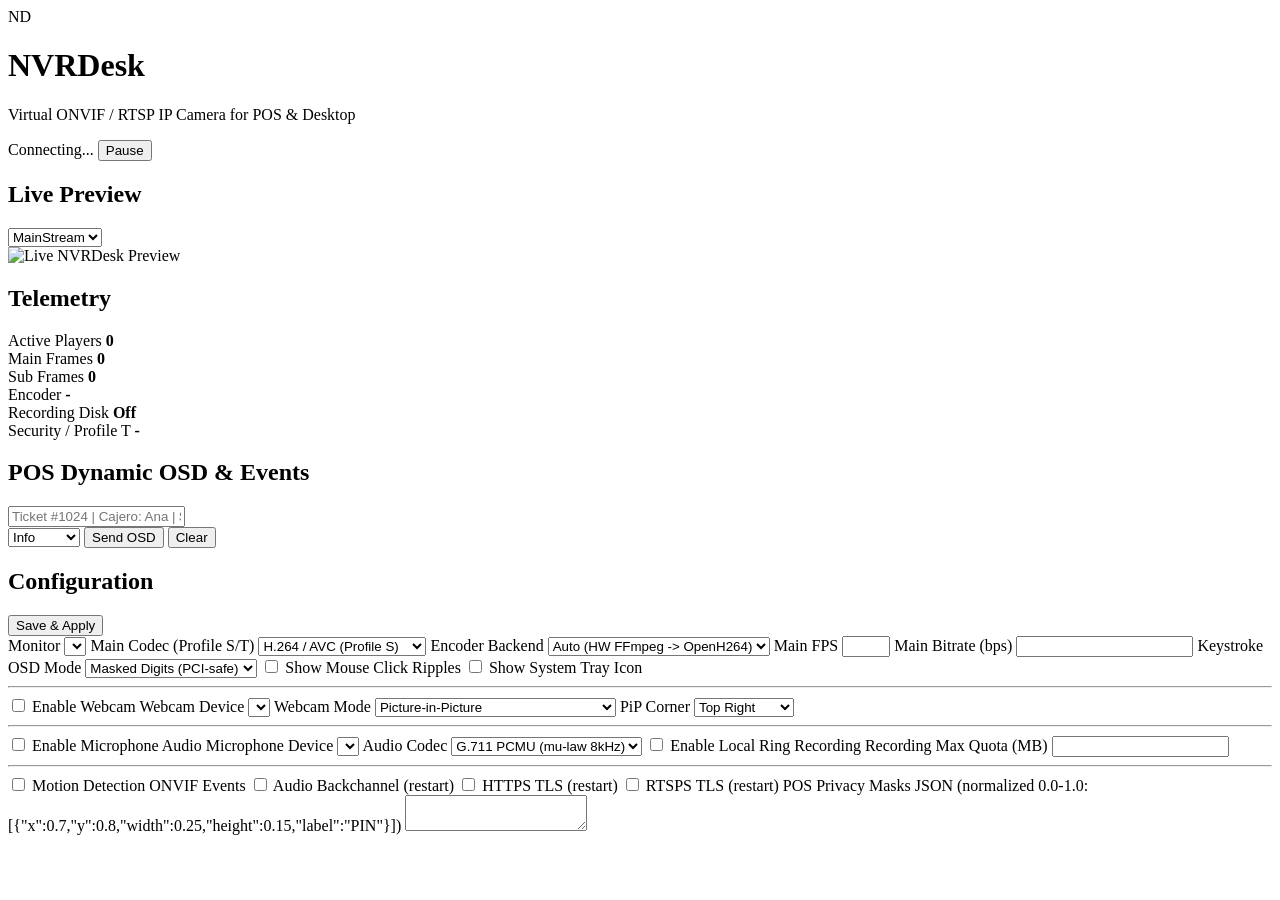
==== web-ui/index.html @ 43e2aed9 "feat(phase3): add POS dynamic OSD API, privacy masks, ONVIF Profile T (H.265/Media2), HTTPS/RTSPS TL" ====
<!DOCTYPE html>
<html lang="en">
<head>
  <meta charset="UTF-8" />
  <meta name="viewport" content="width=device-width, initial-scale=1.0" />
  <title>NVRDesk Control Panel</title>
  <link rel="stylesheet" href="/assets/style.css" />
</head>
<body>
  <div class="container">
    <header class="topbar">
      <div class="brand">
        <span class="logo">ND</span>
        <div>
          <h1>NVRDesk</h1>
          <p class="subtitle">Virtual ONVIF / RTSP IP Camera for POS &amp; Desktop</p>
        </div>
      </div>
      <div class="topbar-actions">
        <span id="status-badge" class="badge">Connecting...</span>
        <button id="toggle-pause-btn" class="btn btn-secondary">Pause</button>
      </div>
    </header>

    <main class="grid">
      <section class="card preview-card">
        <div class="card-header">
          <h2>Live Preview</h2>
          <select id="preview-profile" class="select-sm">
            <option value="main">MainStream</option>
            <option value="sub">SubStream</option>
            <option value="webcam">Webcam</option>
          </select>
        </div>
        <div class="preview-wrap">
          <img id="preview-img" src="/preview/main.mjpeg" alt="Live NVRDesk Preview" />
        </div>
        <div class="endpoints" id="endpoints-list"></div>
      </section>

      <section class="card stats-card">
        <h2>Telemetry</h2>
        <div class="stats-grid">
          <div class="stat-box">
            <span class="stat-label">Active Players</span>
            <strong id="stat-players">0</strong>
          </div>
          <div class="stat-box">
            <span class="stat-label">Main Frames</span>
            <strong id="stat-main-frames">0</strong>
          </div>
          <div class="stat-box">
            <span class="stat-label">Sub Frames</span>
            <strong id="stat-sub-frames">0</strong>
          </div>
          <div class="stat-box">
            <span class="stat-label">Encoder</span>
            <strong id="stat-encoder">-</strong>
          </div>
          <div class="stat-box">
            <span class="stat-label">Recording Disk</span>
            <strong id="stat-recording">Off</strong>
          </div>
          <div class="stat-box">
            <span class="stat-label">Security / Profile T</span>
            <strong id="stat-onvif">-</strong>
          </div>
        </div>
        <h2 class="subhead">POS Dynamic OSD &amp; Events</h2>
        <div class="osd-box">
          <input id="osd-text-input" type="text" placeholder="Ticket #1024 | Cajero: Ana | $350.00" />
          <div class="osd-actions">
            <select id="osd-level-select" class="select-sm">
              <option value="info">Info</option>
              <option value="warning">Warning</option>
              <option value="alert">Alert</option>
            </select>
            <button id="send-osd-btn" type="button" class="btn btn-primary btn-sm">Send OSD</button>
            <button id="clear-osd-btn" type="button" class="btn btn-secondary btn-sm">Clear</button>
          </div>
        </div>
        <div class="events-feed" id="events-feed"></div>
      </section>

      <section class="card config-card">
        <div class="card-header">
          <h2>Configuration</h2>
          <button id="save-cfg-btn" class="btn btn-primary">Save &amp; Apply</button>
        </div>
        <form id="cfg-form" class="form-grid">
          <label>
            Monitor
            <select id="cfg-display"></select>
          </label>
          <label>
            Main Codec (Profile S/T)
            <select id="cfg-main-codec">
              <option value="h264">H.264 / AVC (Profile S)</option>
              <option value="h265">H.265 / HEVC (Profile T)</option>
            </select>
          </label>
          <label>
            Encoder Backend
            <select id="cfg-encoder-backend">
              <option value="auto">Auto (HW FFmpeg -&gt; OpenH264)</option>
              <option value="openh264">OpenH264 (Built-in MIT)</option>
              <option value="ffmpeg">External FFmpeg CLI</option>
            </select>
          </label>
          <label>
            Main FPS
            <input id="cfg-main-fps" type="number" min="1" max="60" />
          </label>
          <label>
            Main Bitrate (bps)
            <input id="cfg-main-bitrate" type="number" min="100000" step="100000" />
          </label>
          <label>
            Keystroke OSD Mode
            <select id="cfg-keystroke-mode">
              <option value="masked_digits">Masked Digits (PCI-safe)</option>
              <option value="shortcuts_and_special">Shortcuts &amp; Special Keys</option>
              <option value="all">All Keys</option>
              <option value="off">Off</option>
            </select>
          </label>
          <label class="checkbox-row">
            <input id="cfg-show-clicks" type="checkbox" />
            Show Mouse Click Ripples
          </label>
          <label class="checkbox-row">
            <input id="cfg-tray-enabled" type="checkbox" />
            Show System Tray Icon
          </label>

          <hr class="divider" />

          <label class="checkbox-row">
            <input id="cfg-webcam-enabled" type="checkbox" />
            Enable Webcam
          </label>
          <label>
            Webcam Device
            <select id="cfg-webcam-device"></select>
          </label>
          <label>
            Webcam Mode
            <select id="cfg-webcam-mode">
              <option value="pip">Picture-in-Picture</option>
              <option value="channel">Dedicated RTSP Channel (/webcam)</option>
            </select>
          </label>
          <label>
            PiP Corner
            <select id="cfg-pip-pos">
              <option value="top_right">Top Right</option>
              <option value="top_left">Top Left</option>
              <option value="bottom_right">Bottom Right</option>
              <option value="bottom_left">Bottom Left</option>
            </select>
          </label>

          <hr class="divider" />

          <label class="checkbox-row">
            <input id="cfg-audio-enabled" type="checkbox" />
            Enable Microphone Audio
          </label>
          <label>
            Microphone Device
            <select id="cfg-audio-device"></select>
          </label>
          <label>
            Audio Codec
            <select id="cfg-audio-codec">
              <option value="pcmu">G.711 PCMU (mu-law 8kHz)</option>
              <option value="pcma">G.711 PCMA (A-law 8kHz)</option>
            </select>
          </label>
          <label class="checkbox-row">
            <input id="cfg-rec-enabled" type="checkbox" />
            Enable Local Ring Recording
          </label>
          <label>
            Recording Max Quota (MB)
            <input id="cfg-rec-max-mb" type="number" min="64" step="64" />
          </label>

          <hr class="divider" />

          <label class="checkbox-row">
            <input id="cfg-motion-enabled" type="checkbox" />
            Motion Detection ONVIF Events
          </label>
          <label class="checkbox-row">
            <input id="cfg-backchannel-enabled" type="checkbox" />
            Audio Backchannel (restart)
          </label>
          <label class="checkbox-row">
            <input id="cfg-https-enabled" type="checkbox" />
            HTTPS TLS (restart)
          </label>
          <label class="checkbox-row">
            <input id="cfg-rtsps-enabled" type="checkbox" />
            RTSPS TLS (restart)
          </label>
          <label class="full-span">
            POS Privacy Masks JSON (normalized 0.0-1.0: [{"x":0.7,"y":0.8,"width":0.25,"height":0.15,"label":"PIN"}])
            <textarea id="cfg-privacy-masks" rows="2"></textarea>
          </label>
        </form>
        <p id="save-msg" class="save-msg"></p>
      </section>
    </main>
  </div>
  <script src="/assets/app.js"></script>
</body>
</html>
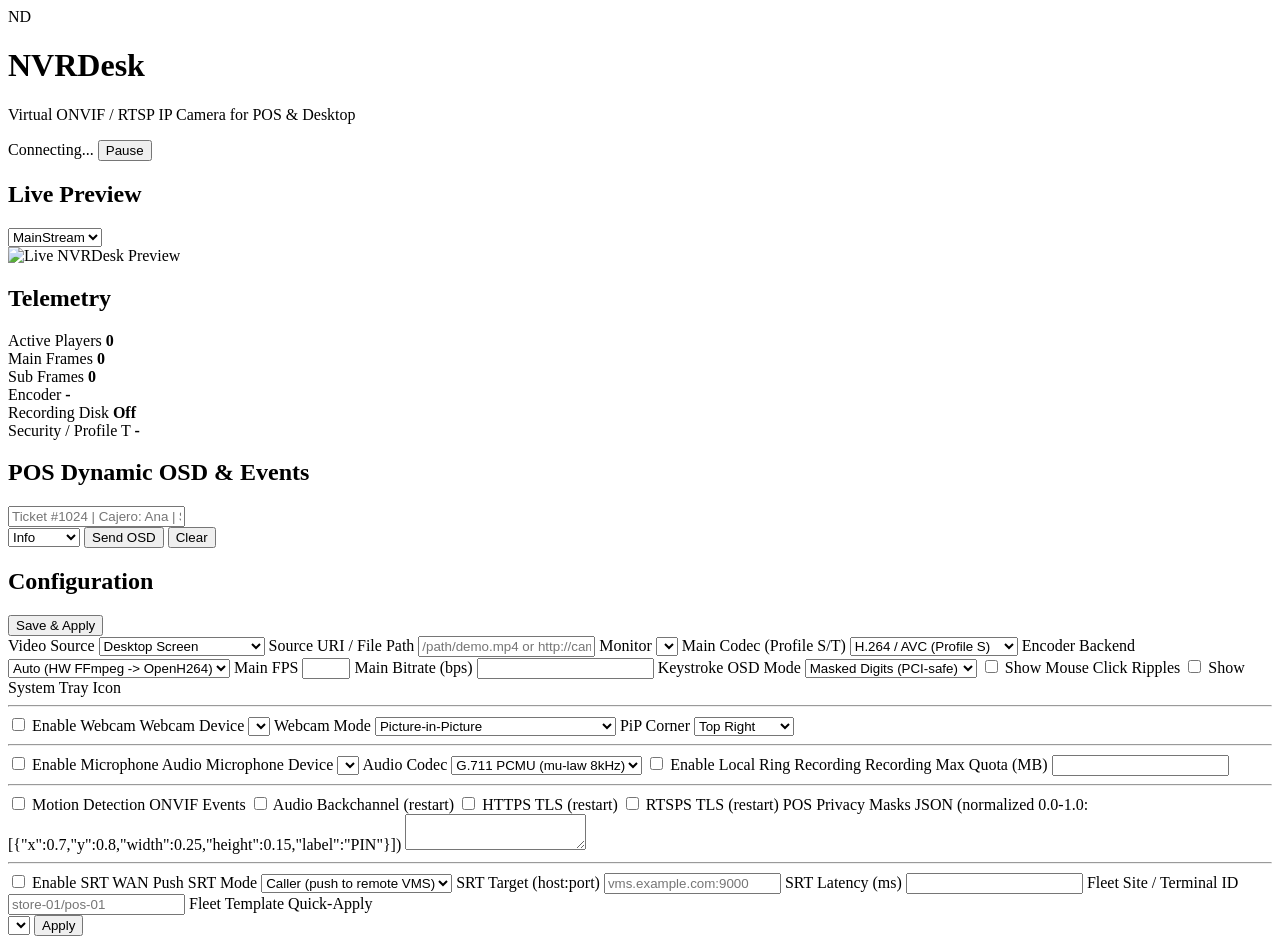
==== commit 006710c8: "feat(phase4): add POS fleet provisioning, SRT MPEG-TS transport, FFmpeg pull sources, compatibility " ====
--- a/web-ui/index.html
+++ b/web-ui/index.html
@@ -89,6 +89,22 @@
         </div>
         <form id="cfg-form" class="form-grid">
           <label>
+            Video Source
+            <select id="cfg-source-kind">
+              <option value="screen">Desktop Screen</option>
+              <option value="test_pattern">Test Pattern</option>
+              <option value="mp4">MP4 File (FFmpeg)</option>
+              <option value="mjpeg">Legacy MJPEG Camera</option>
+              <option value="rtmp">RTMP Stream</option>
+              <option value="rtsp_relay">Upstream RTSP Relay</option>
+              <option value="ffmpeg_uri">Generic FFmpeg URI</option>
+            </select>
+          </label>
+          <label>
+            Source URI / File Path
+            <input id="cfg-source-uri" type="text" placeholder="/path/demo.mp4 or http://cam/mjpg" />
+          </label>
+          <label>
             Monitor
             <select id="cfg-display"></select>
           </label>
@@ -207,6 +223,39 @@
           <label class="full-span">
             POS Privacy Masks JSON (normalized 0.0-1.0: [{"x":0.7,"y":0.8,"width":0.25,"height":0.15,"label":"PIN"}])
             <textarea id="cfg-privacy-masks" rows="2"></textarea>
+          </label>
+
+          <hr class="divider" />
+
+          <label class="checkbox-row">
+            <input id="cfg-srt-enabled" type="checkbox" />
+            Enable SRT WAN Push
+          </label>
+          <label>
+            SRT Mode
+            <select id="cfg-srt-mode">
+              <option value="caller">Caller (push to remote VMS)</option>
+              <option value="listener">Listener (wait incoming)</option>
+            </select>
+          </label>
+          <label>
+            SRT Target (host:port)
+            <input id="cfg-srt-target" type="text" placeholder="vms.example.com:9000" />
+          </label>
+          <label>
+            SRT Latency (ms)
+            <input id="cfg-srt-latency" type="number" min="20" step="20" />
+          </label>
+          <label>
+            Fleet Site / Terminal ID
+            <input id="cfg-fleet-id" type="text" placeholder="store-01/pos-01" />
+          </label>
+          <label>
+            Fleet Template Quick-Apply
+            <div class="osd-actions">
+              <select id="fleet-template-select" class="select-sm"></select>
+              <button id="apply-template-btn" type="button" class="btn btn-secondary btn-sm">Apply</button>
+            </div>
           </label>
         </form>
         <p id="save-msg" class="save-msg"></p>
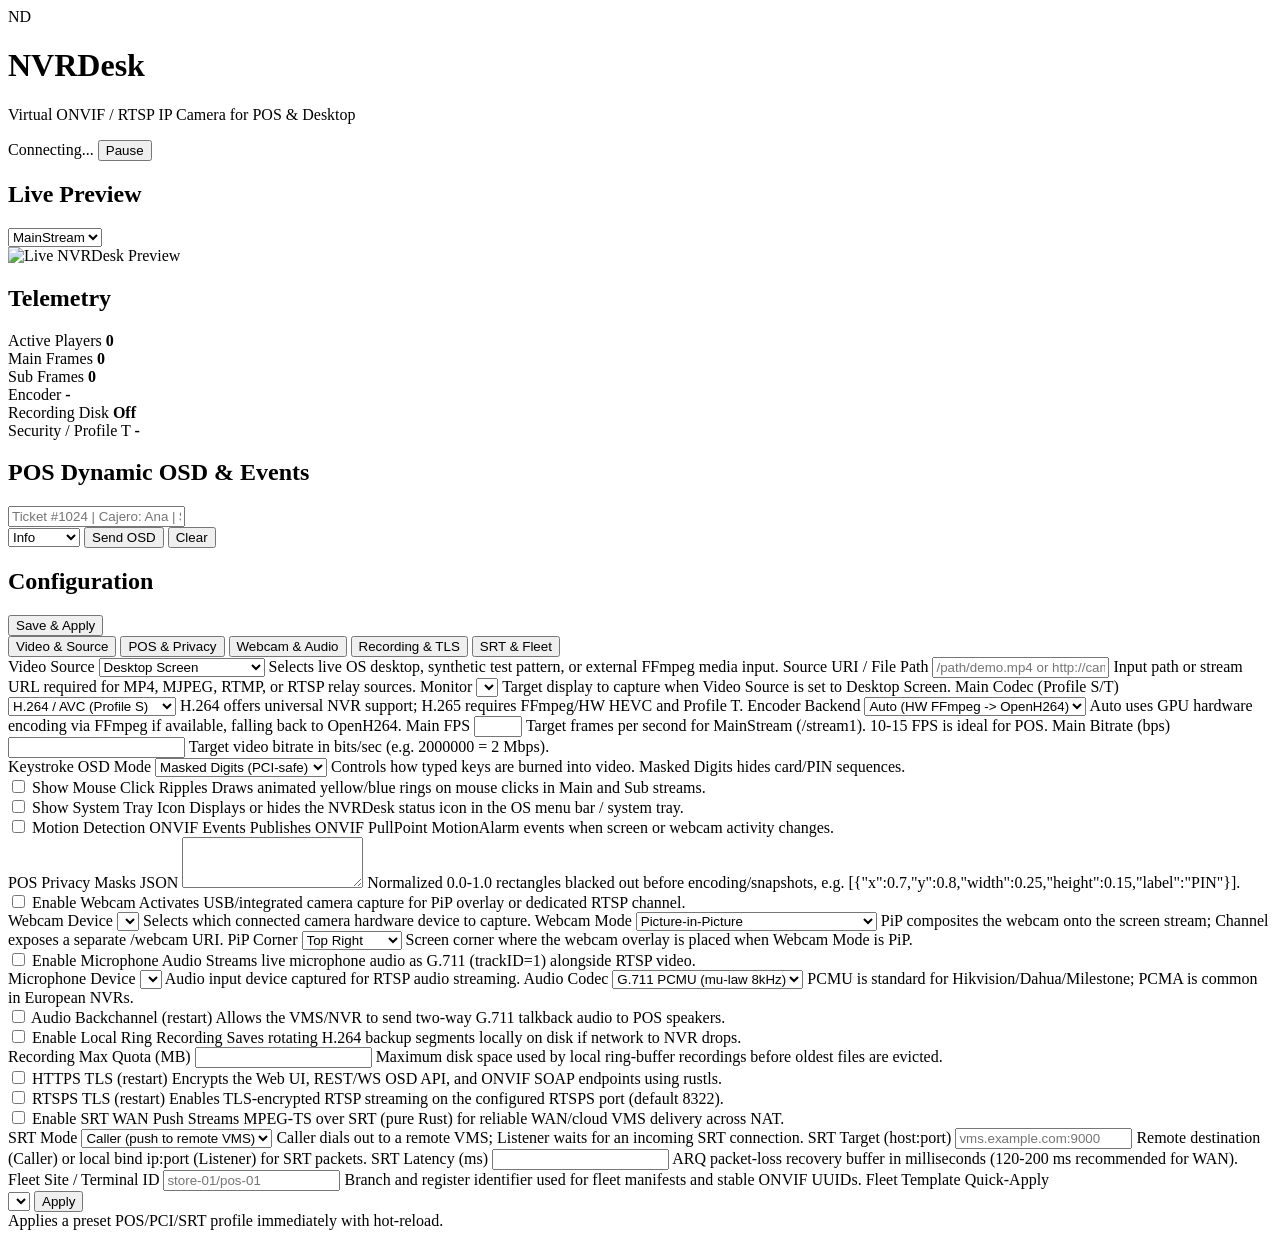
==== commit b8a9c39e: "feat(web-ui): organize configuration into 5 tabs with field descriptions" ====
--- a/web-ui/index.html
+++ b/web-ui/index.html
@@ -87,176 +87,235 @@
           <h2>Configuration</h2>
           <button id="save-cfg-btn" class="btn btn-primary">Save &amp; Apply</button>
         </div>
-        <form id="cfg-form" class="form-grid">
-          <label>
-            Video Source
-            <select id="cfg-source-kind">
-              <option value="screen">Desktop Screen</option>
-              <option value="test_pattern">Test Pattern</option>
-              <option value="mp4">MP4 File (FFmpeg)</option>
-              <option value="mjpeg">Legacy MJPEG Camera</option>
-              <option value="rtmp">RTMP Stream</option>
-              <option value="rtsp_relay">Upstream RTSP Relay</option>
-              <option value="ffmpeg_uri">Generic FFmpeg URI</option>
-            </select>
-          </label>
-          <label>
-            Source URI / File Path
-            <input id="cfg-source-uri" type="text" placeholder="/path/demo.mp4 or http://cam/mjpg" />
-          </label>
-          <label>
-            Monitor
-            <select id="cfg-display"></select>
-          </label>
-          <label>
-            Main Codec (Profile S/T)
-            <select id="cfg-main-codec">
-              <option value="h264">H.264 / AVC (Profile S)</option>
-              <option value="h265">H.265 / HEVC (Profile T)</option>
-            </select>
-          </label>
-          <label>
-            Encoder Backend
-            <select id="cfg-encoder-backend">
-              <option value="auto">Auto (HW FFmpeg -&gt; OpenH264)</option>
-              <option value="openh264">OpenH264 (Built-in MIT)</option>
-              <option value="ffmpeg">External FFmpeg CLI</option>
-            </select>
-          </label>
-          <label>
-            Main FPS
-            <input id="cfg-main-fps" type="number" min="1" max="60" />
-          </label>
-          <label>
-            Main Bitrate (bps)
-            <input id="cfg-main-bitrate" type="number" min="100000" step="100000" />
-          </label>
-          <label>
-            Keystroke OSD Mode
-            <select id="cfg-keystroke-mode">
-              <option value="masked_digits">Masked Digits (PCI-safe)</option>
-              <option value="shortcuts_and_special">Shortcuts &amp; Special Keys</option>
-              <option value="all">All Keys</option>
-              <option value="off">Off</option>
-            </select>
-          </label>
-          <label class="checkbox-row">
-            <input id="cfg-show-clicks" type="checkbox" />
-            Show Mouse Click Ripples
-          </label>
-          <label class="checkbox-row">
-            <input id="cfg-tray-enabled" type="checkbox" />
-            Show System Tray Icon
-          </label>
-
-          <hr class="divider" />
-
-          <label class="checkbox-row">
-            <input id="cfg-webcam-enabled" type="checkbox" />
-            Enable Webcam
-          </label>
-          <label>
-            Webcam Device
-            <select id="cfg-webcam-device"></select>
-          </label>
-          <label>
-            Webcam Mode
-            <select id="cfg-webcam-mode">
-              <option value="pip">Picture-in-Picture</option>
-              <option value="channel">Dedicated RTSP Channel (/webcam)</option>
-            </select>
-          </label>
-          <label>
-            PiP Corner
-            <select id="cfg-pip-pos">
-              <option value="top_right">Top Right</option>
-              <option value="top_left">Top Left</option>
-              <option value="bottom_right">Bottom Right</option>
-              <option value="bottom_left">Bottom Left</option>
-            </select>
-          </label>
-
-          <hr class="divider" />
-
-          <label class="checkbox-row">
-            <input id="cfg-audio-enabled" type="checkbox" />
-            Enable Microphone Audio
-          </label>
-          <label>
-            Microphone Device
-            <select id="cfg-audio-device"></select>
-          </label>
-          <label>
-            Audio Codec
-            <select id="cfg-audio-codec">
-              <option value="pcmu">G.711 PCMU (mu-law 8kHz)</option>
-              <option value="pcma">G.711 PCMA (A-law 8kHz)</option>
-            </select>
-          </label>
-          <label class="checkbox-row">
-            <input id="cfg-rec-enabled" type="checkbox" />
-            Enable Local Ring Recording
-          </label>
-          <label>
-            Recording Max Quota (MB)
-            <input id="cfg-rec-max-mb" type="number" min="64" step="64" />
-          </label>
-
-          <hr class="divider" />
-
-          <label class="checkbox-row">
-            <input id="cfg-motion-enabled" type="checkbox" />
-            Motion Detection ONVIF Events
-          </label>
-          <label class="checkbox-row">
-            <input id="cfg-backchannel-enabled" type="checkbox" />
-            Audio Backchannel (restart)
-          </label>
-          <label class="checkbox-row">
-            <input id="cfg-https-enabled" type="checkbox" />
-            HTTPS TLS (restart)
-          </label>
-          <label class="checkbox-row">
-            <input id="cfg-rtsps-enabled" type="checkbox" />
-            RTSPS TLS (restart)
-          </label>
-          <label class="full-span">
-            POS Privacy Masks JSON (normalized 0.0-1.0: [{"x":0.7,"y":0.8,"width":0.25,"height":0.15,"label":"PIN"}])
-            <textarea id="cfg-privacy-masks" rows="2"></textarea>
-          </label>
-
-          <hr class="divider" />
-
-          <label class="checkbox-row">
-            <input id="cfg-srt-enabled" type="checkbox" />
-            Enable SRT WAN Push
-          </label>
-          <label>
-            SRT Mode
-            <select id="cfg-srt-mode">
-              <option value="caller">Caller (push to remote VMS)</option>
-              <option value="listener">Listener (wait incoming)</option>
-            </select>
-          </label>
-          <label>
-            SRT Target (host:port)
-            <input id="cfg-srt-target" type="text" placeholder="vms.example.com:9000" />
-          </label>
-          <label>
-            SRT Latency (ms)
-            <input id="cfg-srt-latency" type="number" min="20" step="20" />
-          </label>
-          <label>
-            Fleet Site / Terminal ID
-            <input id="cfg-fleet-id" type="text" placeholder="store-01/pos-01" />
-          </label>
-          <label>
-            Fleet Template Quick-Apply
-            <div class="osd-actions">
-              <select id="fleet-template-select" class="select-sm"></select>
-              <button id="apply-template-btn" type="button" class="btn btn-secondary btn-sm">Apply</button>
-            </div>
-          </label>
+        <div class="tabs" role="tablist">
+          <button type="button" class="tab-btn active" data-tab="tab-video">Video &amp; Source</button>
+          <button type="button" class="tab-btn" data-tab="tab-pos">POS &amp; Privacy</button>
+          <button type="button" class="tab-btn" data-tab="tab-media">Webcam &amp; Audio</button>
+          <button type="button" class="tab-btn" data-tab="tab-security">Recording &amp; TLS</button>
+          <button type="button" class="tab-btn" data-tab="tab-fleet">SRT &amp; Fleet</button>
+        </div>
+        <form id="cfg-form">
+          <div id="tab-video" class="form-grid tab-panel active">
+            <label>
+              Video Source
+              <select id="cfg-source-kind">
+                <option value="screen">Desktop Screen</option>
+                <option value="test_pattern">Test Pattern</option>
+                <option value="mp4">MP4 File (FFmpeg)</option>
+                <option value="mjpeg">Legacy MJPEG Camera</option>
+                <option value="rtmp">RTMP Stream</option>
+                <option value="rtsp_relay">Upstream RTSP Relay</option>
+                <option value="ffmpeg_uri">Generic FFmpeg URI</option>
+              </select>
+              <span class="field-hint">Selects live OS desktop, synthetic test pattern, or external FFmpeg media input.</span>
+            </label>
+            <label>
+              Source URI / File Path
+              <input id="cfg-source-uri" type="text" placeholder="/path/demo.mp4 or http://cam/mjpg" />
+              <span class="field-hint">Input path or stream URL required for MP4, MJPEG, RTMP, or RTSP relay sources.</span>
+            </label>
+            <label>
+              Monitor
+              <select id="cfg-display"></select>
+              <span class="field-hint">Target display to capture when Video Source is set to Desktop Screen.</span>
+            </label>
+            <label>
+              Main Codec (Profile S/T)
+              <select id="cfg-main-codec">
+                <option value="h264">H.264 / AVC (Profile S)</option>
+                <option value="h265">H.265 / HEVC (Profile T)</option>
+              </select>
+              <span class="field-hint">H.264 offers universal NVR support; H.265 requires FFmpeg/HW HEVC and Profile T.</span>
+            </label>
+            <label>
+              Encoder Backend
+              <select id="cfg-encoder-backend">
+                <option value="auto">Auto (HW FFmpeg -&gt; OpenH264)</option>
+                <option value="openh264">OpenH264 (Built-in MIT)</option>
+                <option value="ffmpeg">External FFmpeg CLI</option>
+              </select>
+              <span class="field-hint">Auto uses GPU hardware encoding via FFmpeg if available, falling back to OpenH264.</span>
+            </label>
+            <label>
+              Main FPS
+              <input id="cfg-main-fps" type="number" min="1" max="60" />
+              <span class="field-hint">Target frames per second for MainStream (/stream1). 10-15 FPS is ideal for POS.</span>
+            </label>
+            <label>
+              Main Bitrate (bps)
+              <input id="cfg-main-bitrate" type="number" min="100000" step="100000" />
+              <span class="field-hint">Target video bitrate in bits/sec (e.g. 2000000 = 2 Mbps).</span>
+            </label>
+          </div>
+
+          <div id="tab-pos" class="form-grid tab-panel">
+            <label>
+              Keystroke OSD Mode
+              <select id="cfg-keystroke-mode">
+                <option value="masked_digits">Masked Digits (PCI-safe)</option>
+                <option value="shortcuts_and_special">Shortcuts &amp; Special Keys</option>
+                <option value="all">All Keys</option>
+                <option value="off">Off</option>
+              </select>
+              <span class="field-hint">Controls how typed keys are burned into video. Masked Digits hides card/PIN sequences.</span>
+            </label>
+            <div class="checkbox-field">
+              <label class="checkbox-row">
+                <input id="cfg-show-clicks" type="checkbox" />
+                Show Mouse Click Ripples
+              </label>
+              <span class="field-hint">Draws animated yellow/blue rings on mouse clicks in Main and Sub streams.</span>
+            </div>
+            <div class="checkbox-field">
+              <label class="checkbox-row">
+                <input id="cfg-tray-enabled" type="checkbox" />
+                Show System Tray Icon
+              </label>
+              <span class="field-hint">Displays or hides the NVRDesk status icon in the OS menu bar / system tray.</span>
+            </div>
+            <div class="checkbox-field">
+              <label class="checkbox-row">
+                <input id="cfg-motion-enabled" type="checkbox" />
+                Motion Detection ONVIF Events
+              </label>
+              <span class="field-hint">Publishes ONVIF PullPoint MotionAlarm events when screen or webcam activity changes.</span>
+            </div>
+            <label class="full-span">
+              POS Privacy Masks JSON
+              <textarea id="cfg-privacy-masks" rows="3"></textarea>
+              <span class="field-hint">Normalized 0.0-1.0 rectangles blacked out before encoding/snapshots, e.g. [{"x":0.7,"y":0.8,"width":0.25,"height":0.15,"label":"PIN"}].</span>
+            </label>
+          </div>
+
+          <div id="tab-media" class="form-grid tab-panel">
+            <div class="checkbox-field">
+              <label class="checkbox-row">
+                <input id="cfg-webcam-enabled" type="checkbox" />
+                Enable Webcam
+              </label>
+              <span class="field-hint">Activates USB/integrated camera capture for PiP overlay or dedicated RTSP channel.</span>
+            </div>
+            <label>
+              Webcam Device
+              <select id="cfg-webcam-device"></select>
+              <span class="field-hint">Selects which connected camera hardware device to capture.</span>
+            </label>
+            <label>
+              Webcam Mode
+              <select id="cfg-webcam-mode">
+                <option value="pip">Picture-in-Picture</option>
+                <option value="channel">Dedicated RTSP Channel (/webcam)</option>
+              </select>
+              <span class="field-hint">PiP composites the webcam onto the screen stream; Channel exposes a separate /webcam URI.</span>
+            </label>
+            <label>
+              PiP Corner
+              <select id="cfg-pip-pos">
+                <option value="top_right">Top Right</option>
+                <option value="top_left">Top Left</option>
+                <option value="bottom_right">Bottom Right</option>
+                <option value="bottom_left">Bottom Left</option>
+              </select>
+              <span class="field-hint">Screen corner where the webcam overlay is placed when Webcam Mode is PiP.</span>
+            </label>
+            <div class="checkbox-field">
+              <label class="checkbox-row">
+                <input id="cfg-audio-enabled" type="checkbox" />
+                Enable Microphone Audio
+              </label>
+              <span class="field-hint">Streams live microphone audio as G.711 (trackID=1) alongside RTSP video.</span>
+            </div>
+            <label>
+              Microphone Device
+              <select id="cfg-audio-device"></select>
+              <span class="field-hint">Audio input device captured for RTSP audio streaming.</span>
+            </label>
+            <label>
+              Audio Codec
+              <select id="cfg-audio-codec">
+                <option value="pcmu">G.711 PCMU (mu-law 8kHz)</option>
+                <option value="pcma">G.711 PCMA (A-law 8kHz)</option>
+              </select>
+              <span class="field-hint">PCMU is standard for Hikvision/Dahua/Milestone; PCMA is common in European NVRs.</span>
+            </label>
+            <div class="checkbox-field">
+              <label class="checkbox-row">
+                <input id="cfg-backchannel-enabled" type="checkbox" />
+                Audio Backchannel (restart)
+              </label>
+              <span class="field-hint">Allows the VMS/NVR to send two-way G.711 talkback audio to POS speakers.</span>
+            </div>
+          </div>
+
+          <div id="tab-security" class="form-grid tab-panel">
+            <div class="checkbox-field">
+              <label class="checkbox-row">
+                <input id="cfg-rec-enabled" type="checkbox" />
+                Enable Local Ring Recording
+              </label>
+              <span class="field-hint">Saves rotating H.264 backup segments locally on disk if network to NVR drops.</span>
+            </div>
+            <label>
+              Recording Max Quota (MB)
+              <input id="cfg-rec-max-mb" type="number" min="64" step="64" />
+              <span class="field-hint">Maximum disk space used by local ring-buffer recordings before oldest files are evicted.</span>
+            </label>
+            <div class="checkbox-field">
+              <label class="checkbox-row">
+                <input id="cfg-https-enabled" type="checkbox" />
+                HTTPS TLS (restart)
+              </label>
+              <span class="field-hint">Encrypts the Web UI, REST/WS OSD API, and ONVIF SOAP endpoints using rustls.</span>
+            </div>
+            <div class="checkbox-field">
+              <label class="checkbox-row">
+                <input id="cfg-rtsps-enabled" type="checkbox" />
+                RTSPS TLS (restart)
+              </label>
+              <span class="field-hint">Enables TLS-encrypted RTSP streaming on the configured RTSPS port (default 8322).</span>
+            </div>
+          </div>
+
+          <div id="tab-fleet" class="form-grid tab-panel">
+            <div class="checkbox-field">
+              <label class="checkbox-row">
+                <input id="cfg-srt-enabled" type="checkbox" />
+                Enable SRT WAN Push
+              </label>
+              <span class="field-hint">Streams MPEG-TS over SRT (pure Rust) for reliable WAN/cloud VMS delivery across NAT.</span>
+            </div>
+            <label>
+              SRT Mode
+              <select id="cfg-srt-mode">
+                <option value="caller">Caller (push to remote VMS)</option>
+                <option value="listener">Listener (wait incoming)</option>
+              </select>
+              <span class="field-hint">Caller dials out to a remote VMS; Listener waits for an incoming SRT connection.</span>
+            </label>
+            <label>
+              SRT Target (host:port)
+              <input id="cfg-srt-target" type="text" placeholder="vms.example.com:9000" />
+              <span class="field-hint">Remote destination (Caller) or local bind ip:port (Listener) for SRT packets.</span>
+            </label>
+            <label>
+              SRT Latency (ms)
+              <input id="cfg-srt-latency" type="number" min="20" step="20" />
+              <span class="field-hint">ARQ packet-loss recovery buffer in milliseconds (120-200 ms recommended for WAN).</span>
+            </label>
+            <label>
+              Fleet Site / Terminal ID
+              <input id="cfg-fleet-id" type="text" placeholder="store-01/pos-01" />
+              <span class="field-hint">Branch and register identifier used for fleet manifests and stable ONVIF UUIDs.</span>
+            </label>
+            <label>
+              Fleet Template Quick-Apply
+              <div class="osd-actions">
+                <select id="fleet-template-select" class="select-sm"></select>
+                <button id="apply-template-btn" type="button" class="btn btn-secondary btn-sm">Apply</button>
+              </div>
+              <span class="field-hint">Applies a preset POS/PCI/SRT profile immediately with hot-reload.</span>
+            </label>
+          </div>
         </form>
         <p id="save-msg" class="save-msg"></p>
       </section>
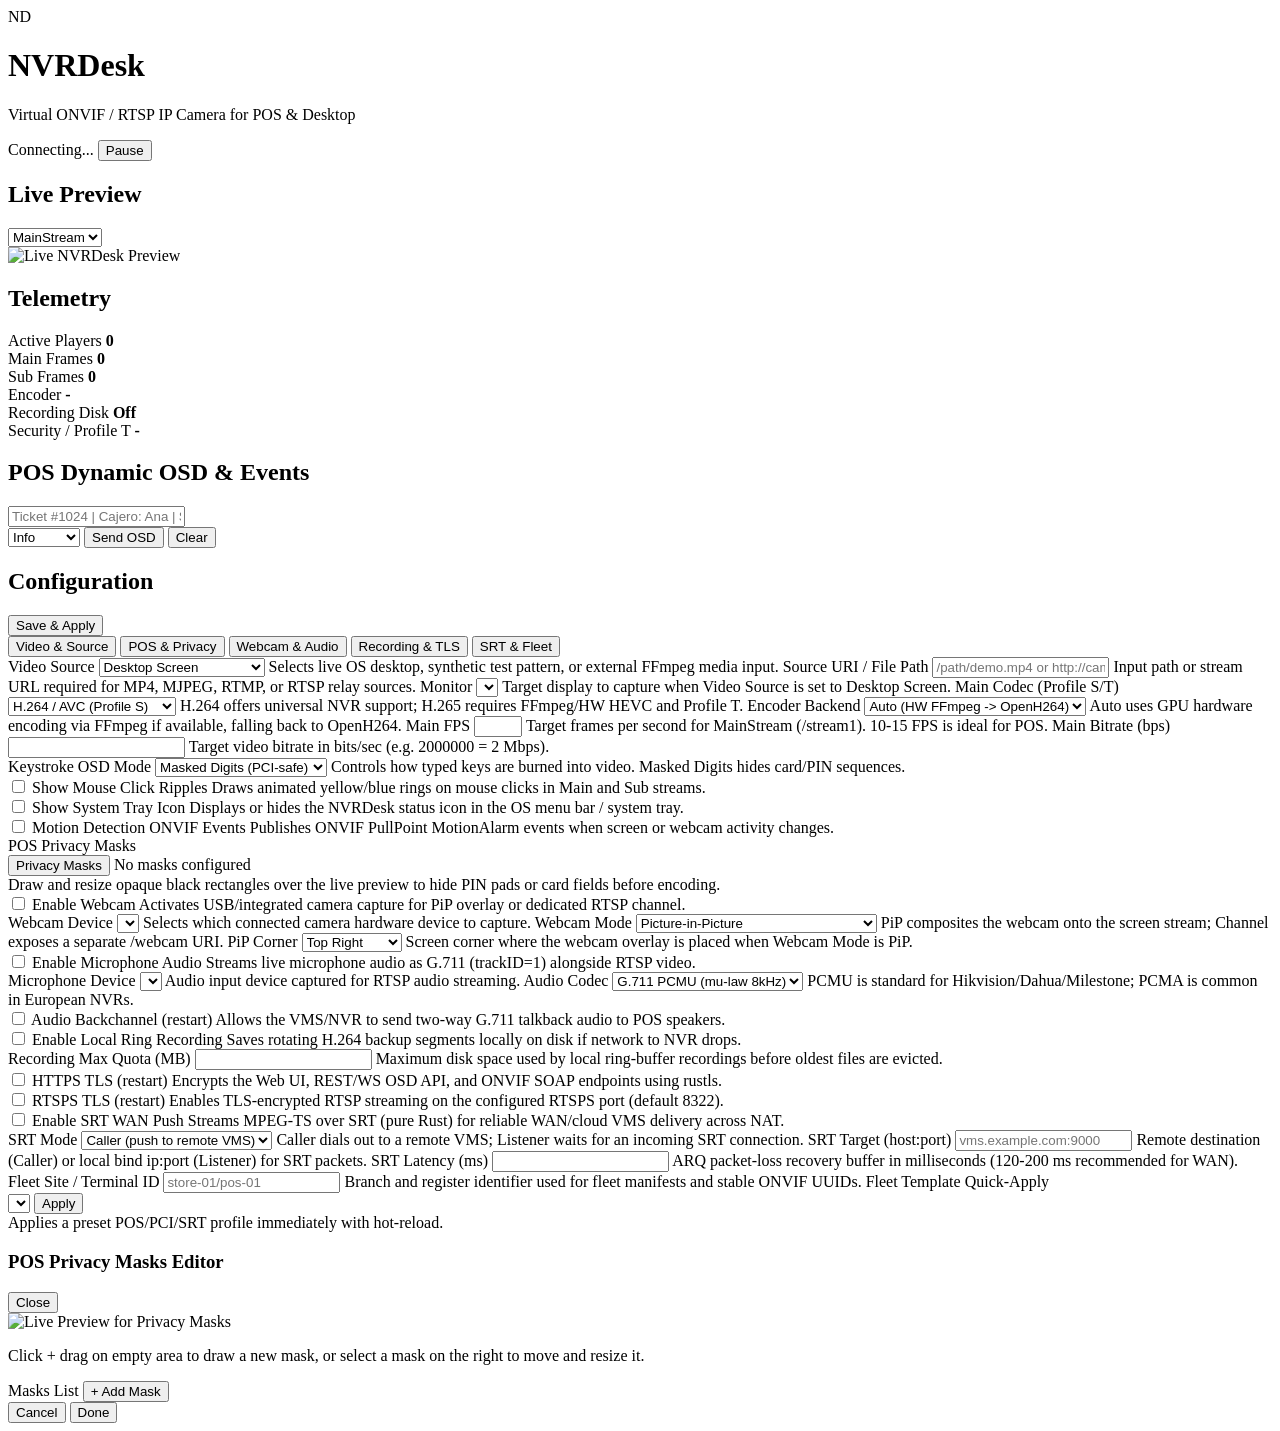
==== commit 1f7ff094: "feat(web-ui): add interactive visual Privacy Masks editor modal over live preview" ====
--- a/web-ui/index.html
+++ b/web-ui/index.html
@@ -180,11 +180,16 @@
               </label>
               <span class="field-hint">Publishes ONVIF PullPoint MotionAlarm events when screen or webcam activity changes.</span>
             </div>
-            <label class="full-span">
-              POS Privacy Masks JSON
-              <textarea id="cfg-privacy-masks" rows="3"></textarea>
-              <span class="field-hint">Normalized 0.0-1.0 rectangles blacked out before encoding/snapshots, e.g. [{"x":0.7,"y":0.8,"width":0.25,"height":0.15,"label":"PIN"}].</span>
-            </label>
+            <div class="full-span">
+              <label>
+                POS Privacy Masks
+                <div class="masks-launcher">
+                  <button id="open-masks-modal-btn" type="button" class="btn btn-secondary">Privacy Masks</button>
+                  <span id="masks-summary" class="field-hint">No masks configured</span>
+                </div>
+                <span class="field-hint">Draw and resize opaque black rectangles over the live preview to hide PIN pads or card fields before encoding.</span>
+              </label>
+            </div>
           </div>
 
           <div id="tab-media" class="form-grid tab-panel">
@@ -321,6 +326,34 @@
       </section>
     </main>
   </div>
+  <div id="masks-modal" class="modal-backdrop" aria-hidden="true">
+    <div class="modal-dialog" role="dialog" aria-modal="true" aria-labelledby="masks-modal-title">
+      <div class="modal-header">
+        <h3 id="masks-modal-title">POS Privacy Masks Editor</h3>
+        <button id="close-masks-modal-btn" type="button" class="btn btn-secondary btn-sm">Close</button>
+      </div>
+      <div class="modal-body">
+        <div>
+          <div id="masks-stage" class="masks-stage">
+            <img id="masks-preview-img" alt="Live Preview for Privacy Masks" />
+            <div id="masks-overlay" class="masks-overlay"></div>
+          </div>
+          <p class="field-hint">Click + drag on empty area to draw a new mask, or select a mask on the right to move and resize it.</p>
+        </div>
+        <div class="masks-sidebar">
+          <div class="masks-sidebar-head">
+            <span>Masks List</span>
+            <button id="add-mask-btn" type="button" class="btn btn-primary btn-sm">+ Add Mask</button>
+          </div>
+          <div id="masks-list" class="masks-list"></div>
+        </div>
+      </div>
+      <div class="modal-footer">
+        <button id="cancel-masks-btn" type="button" class="btn btn-secondary">Cancel</button>
+        <button id="apply-masks-btn" type="button" class="btn btn-primary">Done</button>
+      </div>
+    </div>
+  </div>
   <script src="/assets/app.js"></script>
 </body>
 </html>
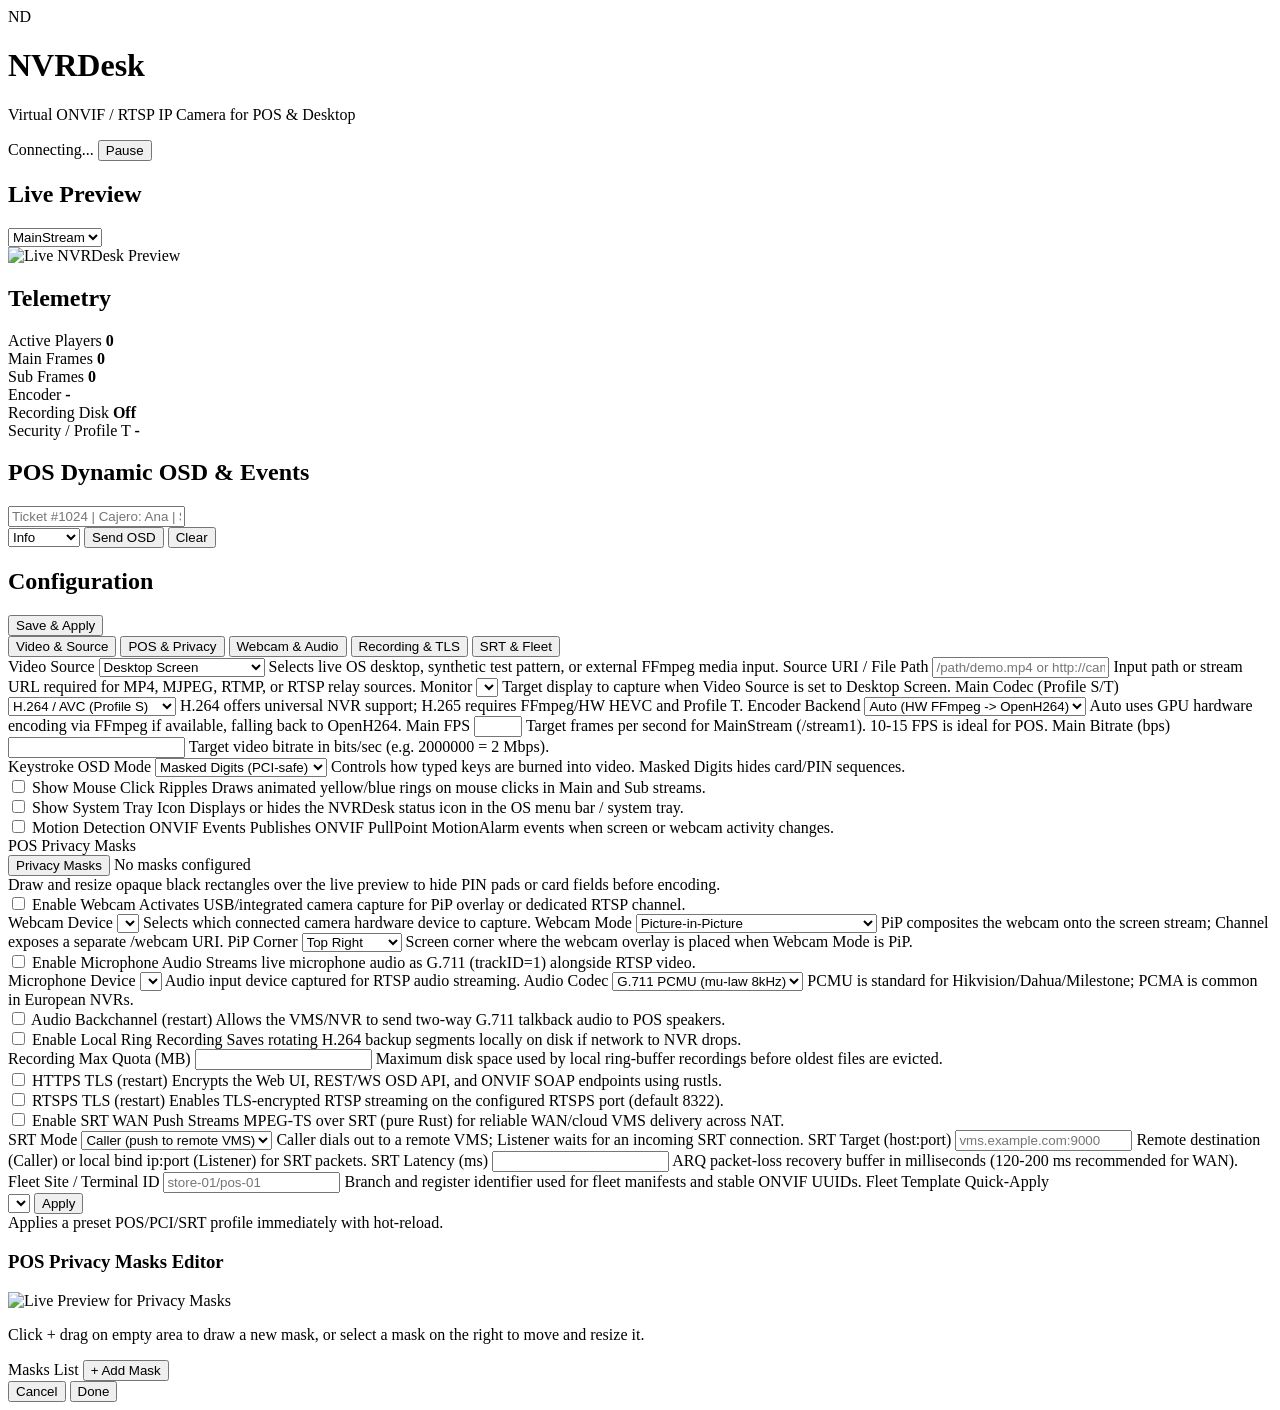
==== commit 474d3cdb: "style(web-ui): remove redundant Close button from Privacy Masks modal" ====
--- a/web-ui/index.html
+++ b/web-ui/index.html
@@ -330,7 +330,6 @@
     <div class="modal-dialog" role="dialog" aria-modal="true" aria-labelledby="masks-modal-title">
       <div class="modal-header">
         <h3 id="masks-modal-title">POS Privacy Masks Editor</h3>
-        <button id="close-masks-modal-btn" type="button" class="btn btn-secondary btn-sm">Close</button>
       </div>
       <div class="modal-body">
         <div>
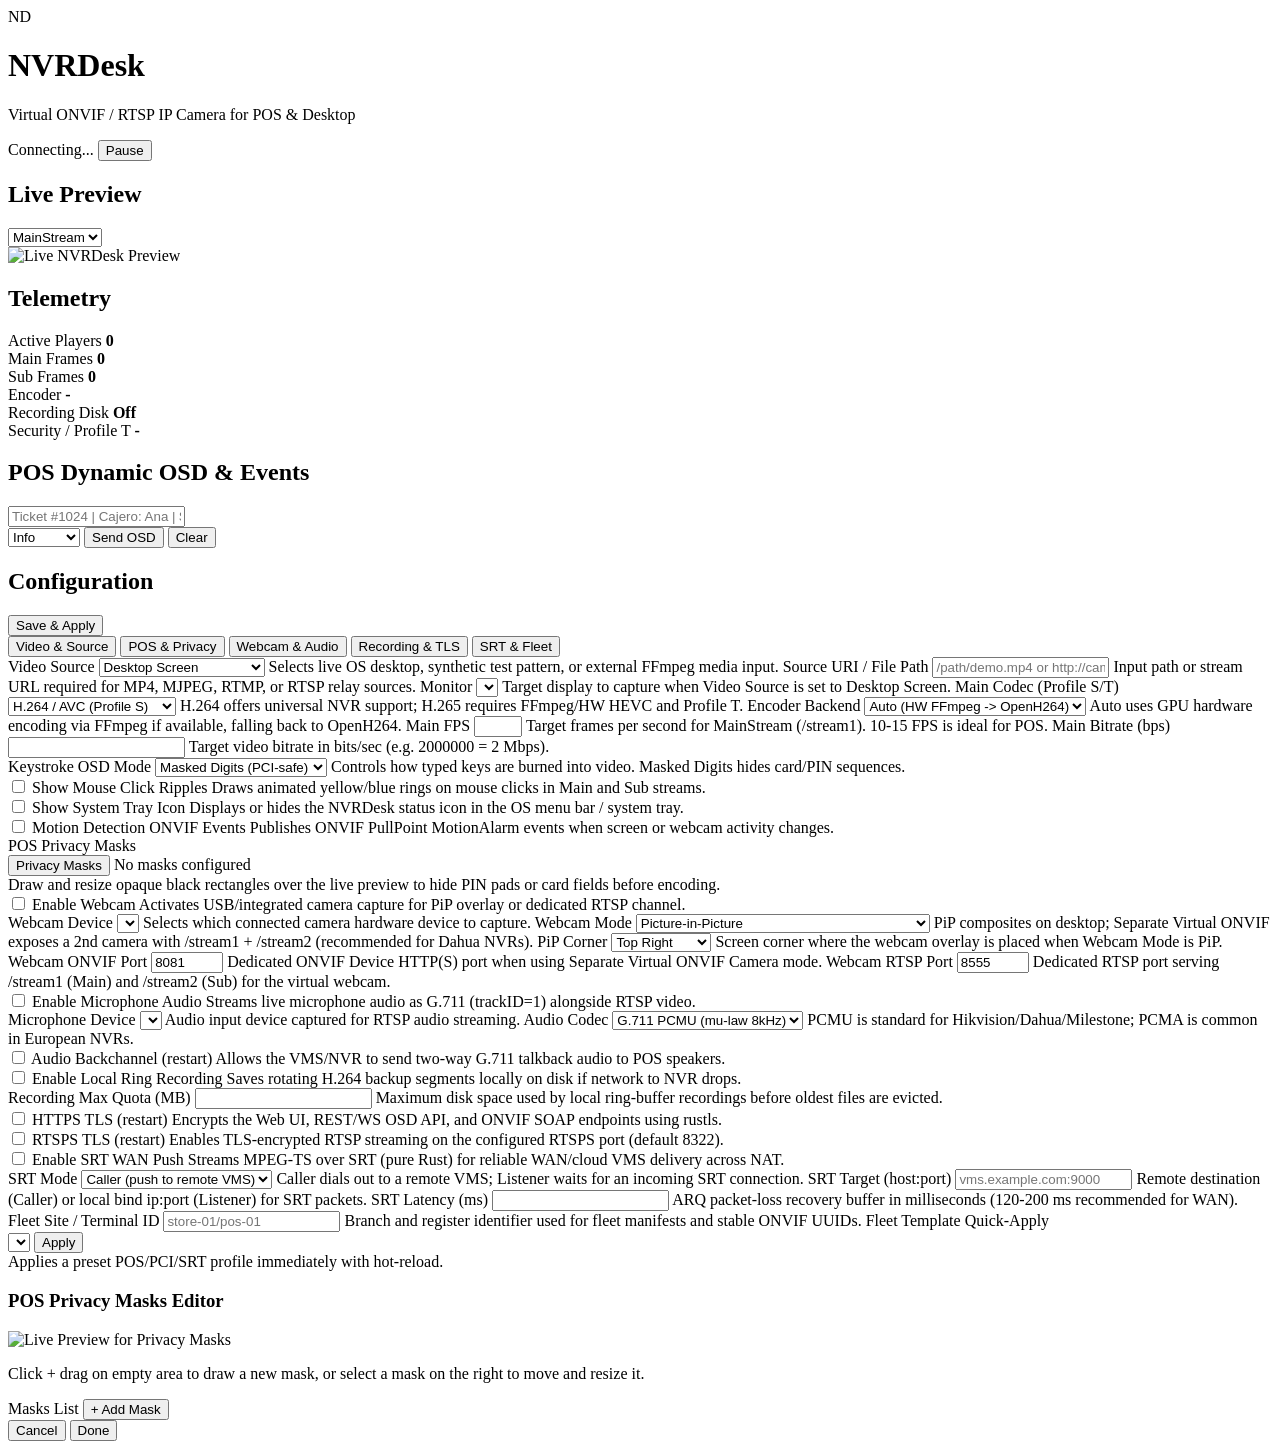
==== commit 271365ff: "feat(webcam,onvif): add standalone Virtual ONVIF camera mode (Main + Sub) for NVRs" ====
--- a/web-ui/index.html
+++ b/web-ui/index.html
@@ -209,9 +209,10 @@
               Webcam Mode
               <select id="cfg-webcam-mode">
                 <option value="pip">Picture-in-Picture</option>
+                <option value="virtual_onvif">Separate Virtual ONVIF Camera (Main + Sub)</option>
                 <option value="channel">Dedicated RTSP Channel (/webcam)</option>
               </select>
-              <span class="field-hint">PiP composites the webcam onto the screen stream; Channel exposes a separate /webcam URI.</span>
+              <span class="field-hint">PiP composites on desktop; Separate Virtual ONVIF exposes a 2nd camera with /stream1 + /stream2 (recommended for Dahua NVRs).</span>
             </label>
             <label>
               PiP Corner
@@ -222,6 +223,16 @@
                 <option value="bottom_left">Bottom Left</option>
               </select>
               <span class="field-hint">Screen corner where the webcam overlay is placed when Webcam Mode is PiP.</span>
+            </label>
+            <label>
+              Webcam ONVIF Port
+              <input id="cfg-webcam-onvif-port" type="number" min="1" max="65535" value="8081" />
+              <span class="field-hint">Dedicated ONVIF Device HTTP(S) port when using Separate Virtual ONVIF Camera mode.</span>
+            </label>
+            <label>
+              Webcam RTSP Port
+              <input id="cfg-webcam-rtsp-port" type="number" min="1" max="65535" value="8555" />
+              <span class="field-hint">Dedicated RTSP port serving /stream1 (Main) and /stream2 (Sub) for the virtual webcam.</span>
             </label>
             <div class="checkbox-field">
               <label class="checkbox-row">
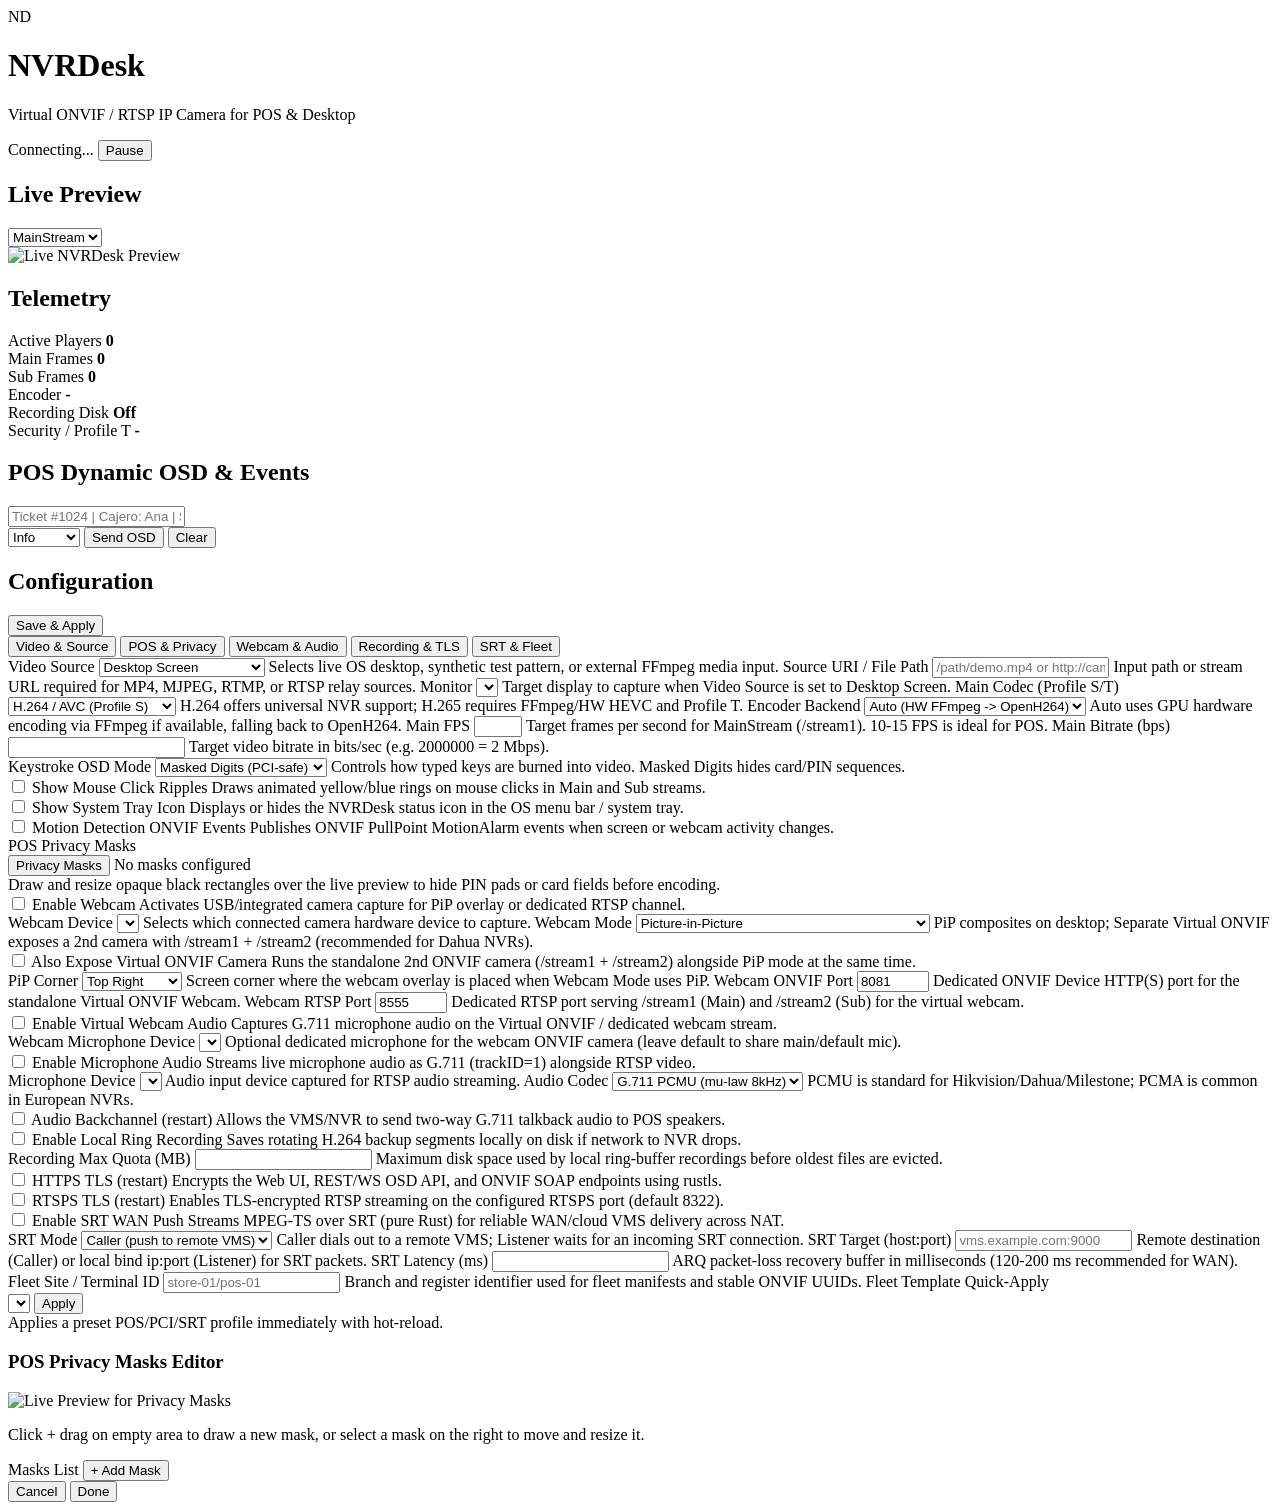
==== commit 69089175: "feat(webcam,onvif,audio): support simultaneous PiP + Virtual ONVIF camera with webcam audio" ====
--- a/web-ui/index.html
+++ b/web-ui/index.html
@@ -209,11 +209,19 @@
               Webcam Mode
               <select id="cfg-webcam-mode">
                 <option value="pip">Picture-in-Picture</option>
+                <option value="pip_and_virtual_onvif">PiP + Separate Virtual ONVIF Camera</option>
                 <option value="virtual_onvif">Separate Virtual ONVIF Camera (Main + Sub)</option>
                 <option value="channel">Dedicated RTSP Channel (/webcam)</option>
               </select>
               <span class="field-hint">PiP composites on desktop; Separate Virtual ONVIF exposes a 2nd camera with /stream1 + /stream2 (recommended for Dahua NVRs).</span>
             </label>
+            <div class="checkbox-field">
+              <label class="checkbox-row">
+                <input id="cfg-webcam-virtual-onvif" type="checkbox" />
+                Also Expose Virtual ONVIF Camera
+              </label>
+              <span class="field-hint">Runs the standalone 2nd ONVIF camera (/stream1 + /stream2) alongside PiP mode at the same time.</span>
+            </div>
             <label>
               PiP Corner
               <select id="cfg-pip-pos">
@@ -222,17 +230,29 @@
                 <option value="bottom_right">Bottom Right</option>
                 <option value="bottom_left">Bottom Left</option>
               </select>
-              <span class="field-hint">Screen corner where the webcam overlay is placed when Webcam Mode is PiP.</span>
+              <span class="field-hint">Screen corner where the webcam overlay is placed when Webcam Mode uses PiP.</span>
             </label>
             <label>
               Webcam ONVIF Port
               <input id="cfg-webcam-onvif-port" type="number" min="1" max="65535" value="8081" />
-              <span class="field-hint">Dedicated ONVIF Device HTTP(S) port when using Separate Virtual ONVIF Camera mode.</span>
+              <span class="field-hint">Dedicated ONVIF Device HTTP(S) port for the standalone Virtual ONVIF Webcam.</span>
             </label>
             <label>
               Webcam RTSP Port
               <input id="cfg-webcam-rtsp-port" type="number" min="1" max="65535" value="8555" />
               <span class="field-hint">Dedicated RTSP port serving /stream1 (Main) and /stream2 (Sub) for the virtual webcam.</span>
+            </label>
+            <div class="checkbox-field">
+              <label class="checkbox-row">
+                <input id="cfg-webcam-audio-enabled" type="checkbox" />
+                Enable Virtual Webcam Audio
+              </label>
+              <span class="field-hint">Captures G.711 microphone audio on the Virtual ONVIF / dedicated webcam stream.</span>
+            </div>
+            <label>
+              Webcam Microphone Device
+              <select id="cfg-webcam-audio-device"></select>
+              <span class="field-hint">Optional dedicated microphone for the webcam ONVIF camera (leave default to share main/default mic).</span>
             </label>
             <div class="checkbox-field">
               <label class="checkbox-row">
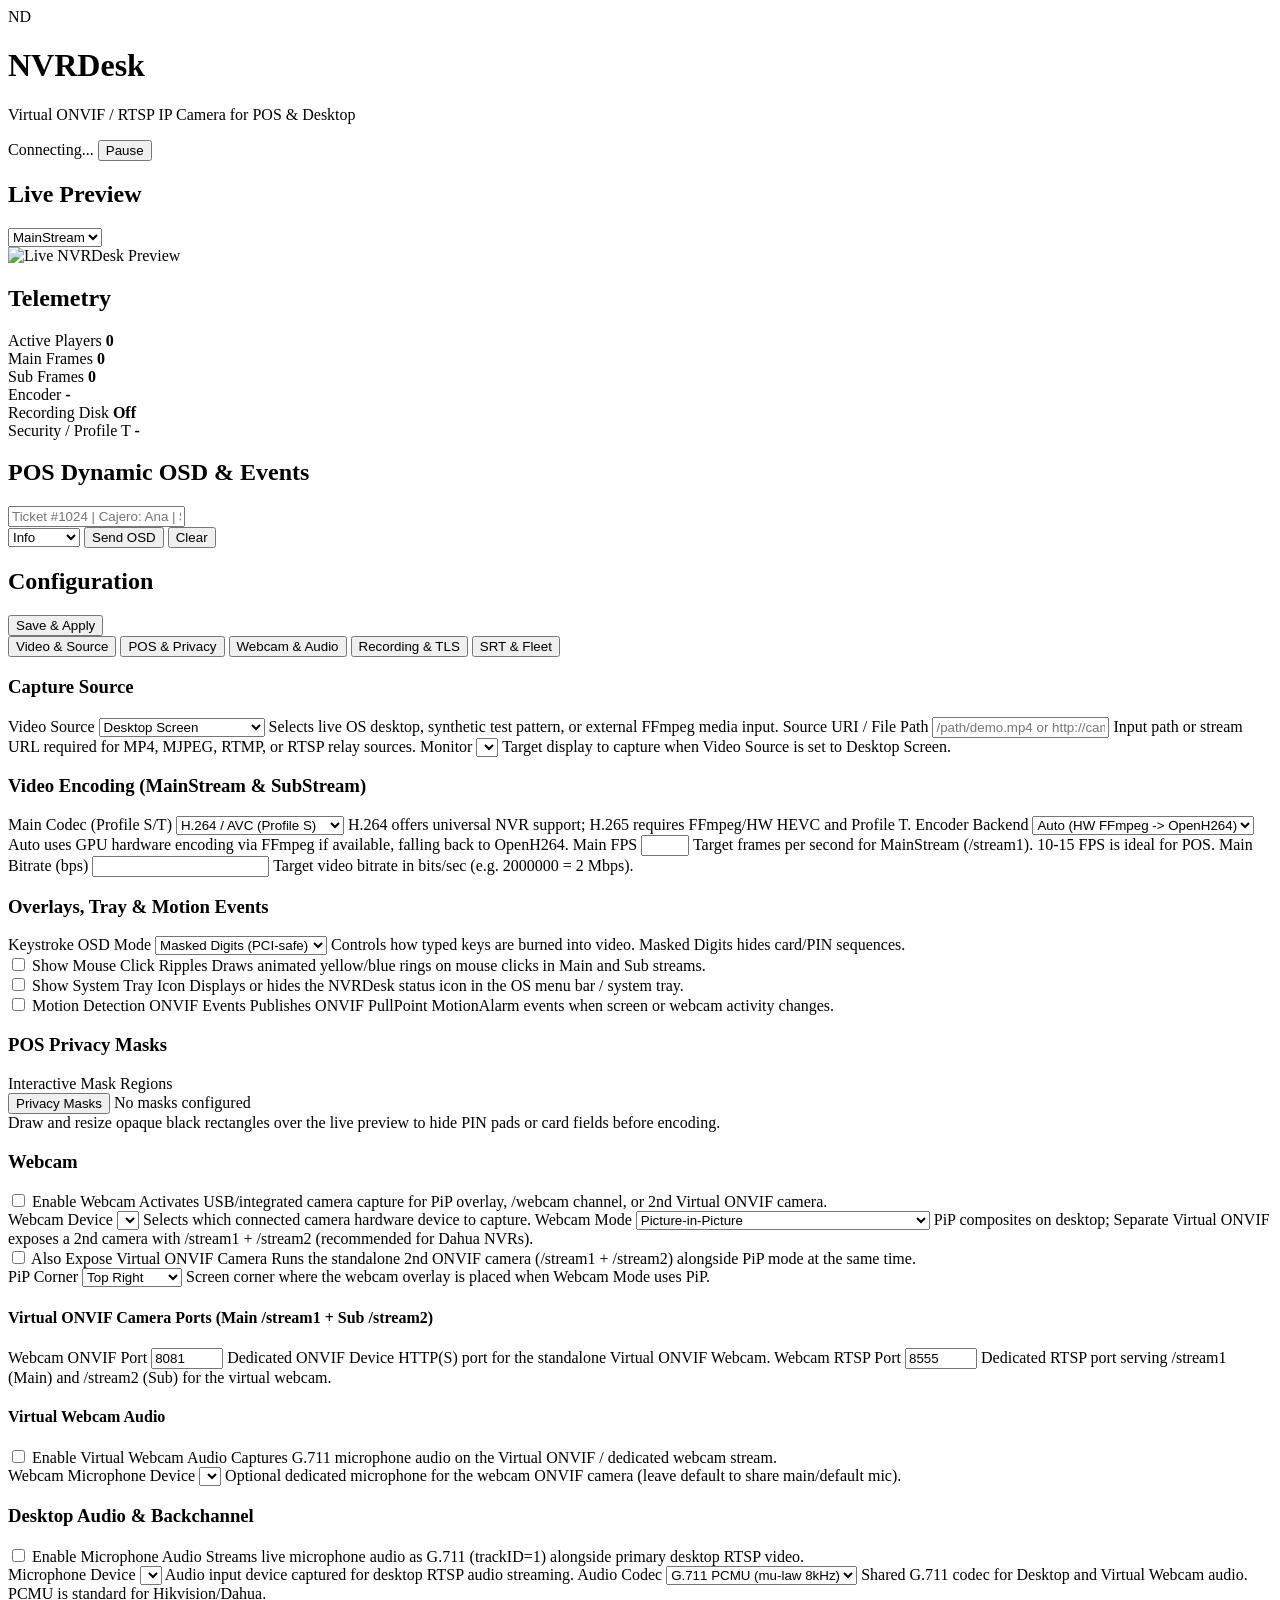
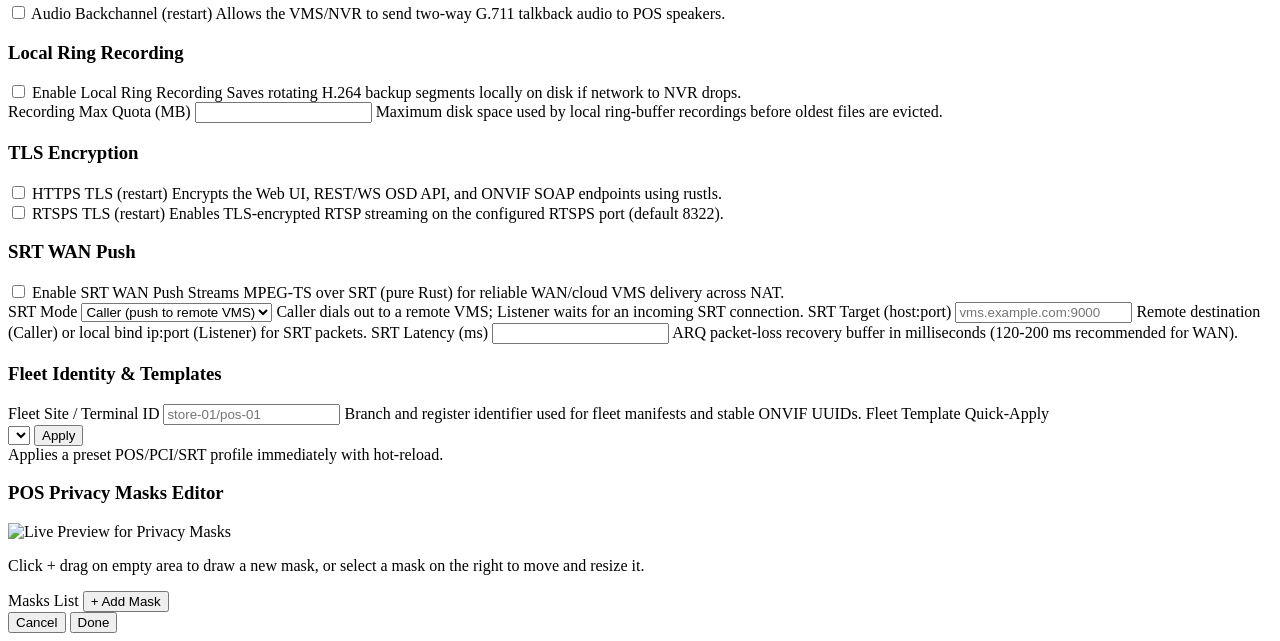
==== commit 19ec3d74: "style(web-ui): organize configuration tabs into visual sections and sub-cards" ====
--- a/web-ui/index.html
+++ b/web-ui/index.html
@@ -95,94 +95,120 @@
           <button type="button" class="tab-btn" data-tab="tab-fleet">SRT &amp; Fleet</button>
         </div>
         <form id="cfg-form">
-          <div id="tab-video" class="form-grid tab-panel active">
-            <label>
-              Video Source
-              <select id="cfg-source-kind">
-                <option value="screen">Desktop Screen</option>
-                <option value="test_pattern">Test Pattern</option>
-                <option value="mp4">MP4 File (FFmpeg)</option>
-                <option value="mjpeg">Legacy MJPEG Camera</option>
-                <option value="rtmp">RTMP Stream</option>
-                <option value="rtsp_relay">Upstream RTSP Relay</option>
-                <option value="ffmpeg_uri">Generic FFmpeg URI</option>
-              </select>
-              <span class="field-hint">Selects live OS desktop, synthetic test pattern, or external FFmpeg media input.</span>
-            </label>
-            <label>
-              Source URI / File Path
-              <input id="cfg-source-uri" type="text" placeholder="/path/demo.mp4 or http://cam/mjpg" />
-              <span class="field-hint">Input path or stream URL required for MP4, MJPEG, RTMP, or RTSP relay sources.</span>
-            </label>
-            <label>
-              Monitor
-              <select id="cfg-display"></select>
-              <span class="field-hint">Target display to capture when Video Source is set to Desktop Screen.</span>
-            </label>
-            <label>
-              Main Codec (Profile S/T)
-              <select id="cfg-main-codec">
-                <option value="h264">H.264 / AVC (Profile S)</option>
-                <option value="h265">H.265 / HEVC (Profile T)</option>
-              </select>
-              <span class="field-hint">H.264 offers universal NVR support; H.265 requires FFmpeg/HW HEVC and Profile T.</span>
-            </label>
-            <label>
-              Encoder Backend
-              <select id="cfg-encoder-backend">
-                <option value="auto">Auto (HW FFmpeg -&gt; OpenH264)</option>
-                <option value="openh264">OpenH264 (Built-in MIT)</option>
-                <option value="ffmpeg">External FFmpeg CLI</option>
-              </select>
-              <span class="field-hint">Auto uses GPU hardware encoding via FFmpeg if available, falling back to OpenH264.</span>
-            </label>
-            <label>
-              Main FPS
-              <input id="cfg-main-fps" type="number" min="1" max="60" />
-              <span class="field-hint">Target frames per second for MainStream (/stream1). 10-15 FPS is ideal for POS.</span>
-            </label>
-            <label>
-              Main Bitrate (bps)
-              <input id="cfg-main-bitrate" type="number" min="100000" step="100000" />
-              <span class="field-hint">Target video bitrate in bits/sec (e.g. 2000000 = 2 Mbps).</span>
-            </label>
-          </div>
-
-          <div id="tab-pos" class="form-grid tab-panel">
-            <label>
-              Keystroke OSD Mode
-              <select id="cfg-keystroke-mode">
-                <option value="masked_digits">Masked Digits (PCI-safe)</option>
-                <option value="shortcuts_and_special">Shortcuts &amp; Special Keys</option>
-                <option value="all">All Keys</option>
-                <option value="off">Off</option>
-              </select>
-              <span class="field-hint">Controls how typed keys are burned into video. Masked Digits hides card/PIN sequences.</span>
-            </label>
-            <div class="checkbox-field">
-              <label class="checkbox-row">
-                <input id="cfg-show-clicks" type="checkbox" />
-                Show Mouse Click Ripples
-              </label>
-              <span class="field-hint">Draws animated yellow/blue rings on mouse clicks in Main and Sub streams.</span>
-            </div>
-            <div class="checkbox-field">
-              <label class="checkbox-row">
-                <input id="cfg-tray-enabled" type="checkbox" />
-                Show System Tray Icon
-              </label>
-              <span class="field-hint">Displays or hides the NVRDesk status icon in the OS menu bar / system tray.</span>
-            </div>
-            <div class="checkbox-field">
-              <label class="checkbox-row">
-                <input id="cfg-motion-enabled" type="checkbox" />
-                Motion Detection ONVIF Events
-              </label>
-              <span class="field-hint">Publishes ONVIF PullPoint MotionAlarm events when screen or webcam activity changes.</span>
-            </div>
-            <div class="full-span">
+          <div id="tab-video" class="tab-panel active">
+            <div class="cfg-section">
+              <div class="cfg-section-head">
+                <h3 class="cfg-section-title">Capture Source</h3>
+              </div>
+              <div class="form-grid">
+                <label>
+                  Video Source
+                  <select id="cfg-source-kind">
+                    <option value="screen">Desktop Screen</option>
+                    <option value="test_pattern">Test Pattern</option>
+                    <option value="mp4">MP4 File (FFmpeg)</option>
+                    <option value="mjpeg">Legacy MJPEG Camera</option>
+                    <option value="rtmp">RTMP Stream</option>
+                    <option value="rtsp_relay">Upstream RTSP Relay</option>
+                    <option value="ffmpeg_uri">Generic FFmpeg URI</option>
+                  </select>
+                  <span class="field-hint">Selects live OS desktop, synthetic test pattern, or external FFmpeg media input.</span>
+                </label>
+                <label>
+                  Source URI / File Path
+                  <input id="cfg-source-uri" type="text" placeholder="/path/demo.mp4 or http://cam/mjpg" />
+                  <span class="field-hint">Input path or stream URL required for MP4, MJPEG, RTMP, or RTSP relay sources.</span>
+                </label>
+                <label>
+                  Monitor
+                  <select id="cfg-display"></select>
+                  <span class="field-hint">Target display to capture when Video Source is set to Desktop Screen.</span>
+                </label>
+              </div>
+            </div>
+
+            <div class="cfg-section">
+              <div class="cfg-section-head">
+                <h3 class="cfg-section-title">Video Encoding (MainStream &amp; SubStream)</h3>
+              </div>
+              <div class="form-grid">
+                <label>
+                  Main Codec (Profile S/T)
+                  <select id="cfg-main-codec">
+                    <option value="h264">H.264 / AVC (Profile S)</option>
+                    <option value="h265">H.265 / HEVC (Profile T)</option>
+                  </select>
+                  <span class="field-hint">H.264 offers universal NVR support; H.265 requires FFmpeg/HW HEVC and Profile T.</span>
+                </label>
+                <label>
+                  Encoder Backend
+                  <select id="cfg-encoder-backend">
+                    <option value="auto">Auto (HW FFmpeg -&gt; OpenH264)</option>
+                    <option value="openh264">OpenH264 (Built-in MIT)</option>
+                    <option value="ffmpeg">External FFmpeg CLI</option>
+                  </select>
+                  <span class="field-hint">Auto uses GPU hardware encoding via FFmpeg if available, falling back to OpenH264.</span>
+                </label>
+                <label>
+                  Main FPS
+                  <input id="cfg-main-fps" type="number" min="1" max="60" />
+                  <span class="field-hint">Target frames per second for MainStream (/stream1). 10-15 FPS is ideal for POS.</span>
+                </label>
+                <label>
+                  Main Bitrate (bps)
+                  <input id="cfg-main-bitrate" type="number" min="100000" step="100000" />
+                  <span class="field-hint">Target video bitrate in bits/sec (e.g. 2000000 = 2 Mbps).</span>
+                </label>
+              </div>
+            </div>
+          </div>
+
+          <div id="tab-pos" class="tab-panel">
+            <div class="cfg-section">
+              <div class="cfg-section-head">
+                <h3 class="cfg-section-title">Overlays, Tray &amp; Motion Events</h3>
+              </div>
+              <div class="form-grid">
+                <label>
+                  Keystroke OSD Mode
+                  <select id="cfg-keystroke-mode">
+                    <option value="masked_digits">Masked Digits (PCI-safe)</option>
+                    <option value="shortcuts_and_special">Shortcuts &amp; Special Keys</option>
+                    <option value="all">All Keys</option>
+                    <option value="off">Off</option>
+                  </select>
+                  <span class="field-hint">Controls how typed keys are burned into video. Masked Digits hides card/PIN sequences.</span>
+                </label>
+                <div class="checkbox-field">
+                  <label class="checkbox-row">
+                    <input id="cfg-show-clicks" type="checkbox" />
+                    Show Mouse Click Ripples
+                  </label>
+                  <span class="field-hint">Draws animated yellow/blue rings on mouse clicks in Main and Sub streams.</span>
+                </div>
+                <div class="checkbox-field">
+                  <label class="checkbox-row">
+                    <input id="cfg-tray-enabled" type="checkbox" />
+                    Show System Tray Icon
+                  </label>
+                  <span class="field-hint">Displays or hides the NVRDesk status icon in the OS menu bar / system tray.</span>
+                </div>
+                <div class="checkbox-field">
+                  <label class="checkbox-row">
+                    <input id="cfg-motion-enabled" type="checkbox" />
+                    Motion Detection ONVIF Events
+                  </label>
+                  <span class="field-hint">Publishes ONVIF PullPoint MotionAlarm events when screen or webcam activity changes.</span>
+                </div>
+              </div>
+            </div>
+
+            <div class="cfg-section">
+              <div class="cfg-section-head">
+                <h3 class="cfg-section-title">POS Privacy Masks</h3>
+              </div>
               <label>
-                POS Privacy Masks
+                Interactive Mask Regions
                 <div class="masks-launcher">
                   <button id="open-masks-modal-btn" type="button" class="btn btn-secondary">Privacy Masks</button>
                   <span id="masks-summary" class="field-hint">No masks configured</span>
@@ -192,165 +218,223 @@
             </div>
           </div>
 
-          <div id="tab-media" class="form-grid tab-panel">
-            <div class="checkbox-field">
-              <label class="checkbox-row">
-                <input id="cfg-webcam-enabled" type="checkbox" />
-                Enable Webcam
-              </label>
-              <span class="field-hint">Activates USB/integrated camera capture for PiP overlay or dedicated RTSP channel.</span>
-            </div>
-            <label>
-              Webcam Device
-              <select id="cfg-webcam-device"></select>
-              <span class="field-hint">Selects which connected camera hardware device to capture.</span>
-            </label>
-            <label>
-              Webcam Mode
-              <select id="cfg-webcam-mode">
-                <option value="pip">Picture-in-Picture</option>
-                <option value="pip_and_virtual_onvif">PiP + Separate Virtual ONVIF Camera</option>
-                <option value="virtual_onvif">Separate Virtual ONVIF Camera (Main + Sub)</option>
-                <option value="channel">Dedicated RTSP Channel (/webcam)</option>
-              </select>
-              <span class="field-hint">PiP composites on desktop; Separate Virtual ONVIF exposes a 2nd camera with /stream1 + /stream2 (recommended for Dahua NVRs).</span>
-            </label>
-            <div class="checkbox-field">
-              <label class="checkbox-row">
-                <input id="cfg-webcam-virtual-onvif" type="checkbox" />
-                Also Expose Virtual ONVIF Camera
-              </label>
-              <span class="field-hint">Runs the standalone 2nd ONVIF camera (/stream1 + /stream2) alongside PiP mode at the same time.</span>
-            </div>
-            <label>
-              PiP Corner
-              <select id="cfg-pip-pos">
-                <option value="top_right">Top Right</option>
-                <option value="top_left">Top Left</option>
-                <option value="bottom_right">Bottom Right</option>
-                <option value="bottom_left">Bottom Left</option>
-              </select>
-              <span class="field-hint">Screen corner where the webcam overlay is placed when Webcam Mode uses PiP.</span>
-            </label>
-            <label>
-              Webcam ONVIF Port
-              <input id="cfg-webcam-onvif-port" type="number" min="1" max="65535" value="8081" />
-              <span class="field-hint">Dedicated ONVIF Device HTTP(S) port for the standalone Virtual ONVIF Webcam.</span>
-            </label>
-            <label>
-              Webcam RTSP Port
-              <input id="cfg-webcam-rtsp-port" type="number" min="1" max="65535" value="8555" />
-              <span class="field-hint">Dedicated RTSP port serving /stream1 (Main) and /stream2 (Sub) for the virtual webcam.</span>
-            </label>
-            <div class="checkbox-field">
-              <label class="checkbox-row">
-                <input id="cfg-webcam-audio-enabled" type="checkbox" />
-                Enable Virtual Webcam Audio
-              </label>
-              <span class="field-hint">Captures G.711 microphone audio on the Virtual ONVIF / dedicated webcam stream.</span>
-            </div>
-            <label>
-              Webcam Microphone Device
-              <select id="cfg-webcam-audio-device"></select>
-              <span class="field-hint">Optional dedicated microphone for the webcam ONVIF camera (leave default to share main/default mic).</span>
-            </label>
-            <div class="checkbox-field">
-              <label class="checkbox-row">
-                <input id="cfg-audio-enabled" type="checkbox" />
-                Enable Microphone Audio
-              </label>
-              <span class="field-hint">Streams live microphone audio as G.711 (trackID=1) alongside RTSP video.</span>
-            </div>
-            <label>
-              Microphone Device
-              <select id="cfg-audio-device"></select>
-              <span class="field-hint">Audio input device captured for RTSP audio streaming.</span>
-            </label>
-            <label>
-              Audio Codec
-              <select id="cfg-audio-codec">
-                <option value="pcmu">G.711 PCMU (mu-law 8kHz)</option>
-                <option value="pcma">G.711 PCMA (A-law 8kHz)</option>
-              </select>
-              <span class="field-hint">PCMU is standard for Hikvision/Dahua/Milestone; PCMA is common in European NVRs.</span>
-            </label>
-            <div class="checkbox-field">
-              <label class="checkbox-row">
-                <input id="cfg-backchannel-enabled" type="checkbox" />
-                Audio Backchannel (restart)
-              </label>
-              <span class="field-hint">Allows the VMS/NVR to send two-way G.711 talkback audio to POS speakers.</span>
-            </div>
-          </div>
-
-          <div id="tab-security" class="form-grid tab-panel">
-            <div class="checkbox-field">
-              <label class="checkbox-row">
-                <input id="cfg-rec-enabled" type="checkbox" />
-                Enable Local Ring Recording
-              </label>
-              <span class="field-hint">Saves rotating H.264 backup segments locally on disk if network to NVR drops.</span>
-            </div>
-            <label>
-              Recording Max Quota (MB)
-              <input id="cfg-rec-max-mb" type="number" min="64" step="64" />
-              <span class="field-hint">Maximum disk space used by local ring-buffer recordings before oldest files are evicted.</span>
-            </label>
-            <div class="checkbox-field">
-              <label class="checkbox-row">
-                <input id="cfg-https-enabled" type="checkbox" />
-                HTTPS TLS (restart)
-              </label>
-              <span class="field-hint">Encrypts the Web UI, REST/WS OSD API, and ONVIF SOAP endpoints using rustls.</span>
-            </div>
-            <div class="checkbox-field">
-              <label class="checkbox-row">
-                <input id="cfg-rtsps-enabled" type="checkbox" />
-                RTSPS TLS (restart)
-              </label>
-              <span class="field-hint">Enables TLS-encrypted RTSP streaming on the configured RTSPS port (default 8322).</span>
-            </div>
-          </div>
-
-          <div id="tab-fleet" class="form-grid tab-panel">
-            <div class="checkbox-field">
-              <label class="checkbox-row">
-                <input id="cfg-srt-enabled" type="checkbox" />
-                Enable SRT WAN Push
-              </label>
-              <span class="field-hint">Streams MPEG-TS over SRT (pure Rust) for reliable WAN/cloud VMS delivery across NAT.</span>
-            </div>
-            <label>
-              SRT Mode
-              <select id="cfg-srt-mode">
-                <option value="caller">Caller (push to remote VMS)</option>
-                <option value="listener">Listener (wait incoming)</option>
-              </select>
-              <span class="field-hint">Caller dials out to a remote VMS; Listener waits for an incoming SRT connection.</span>
-            </label>
-            <label>
-              SRT Target (host:port)
-              <input id="cfg-srt-target" type="text" placeholder="vms.example.com:9000" />
-              <span class="field-hint">Remote destination (Caller) or local bind ip:port (Listener) for SRT packets.</span>
-            </label>
-            <label>
-              SRT Latency (ms)
-              <input id="cfg-srt-latency" type="number" min="20" step="20" />
-              <span class="field-hint">ARQ packet-loss recovery buffer in milliseconds (120-200 ms recommended for WAN).</span>
-            </label>
-            <label>
-              Fleet Site / Terminal ID
-              <input id="cfg-fleet-id" type="text" placeholder="store-01/pos-01" />
-              <span class="field-hint">Branch and register identifier used for fleet manifests and stable ONVIF UUIDs.</span>
-            </label>
-            <label>
-              Fleet Template Quick-Apply
-              <div class="osd-actions">
-                <select id="fleet-template-select" class="select-sm"></select>
-                <button id="apply-template-btn" type="button" class="btn btn-secondary btn-sm">Apply</button>
-              </div>
-              <span class="field-hint">Applies a preset POS/PCI/SRT profile immediately with hot-reload.</span>
-            </label>
+          <div id="tab-media" class="tab-panel">
+            <div class="cfg-section">
+              <div class="cfg-section-head">
+                <h3 class="cfg-section-title">Webcam</h3>
+              </div>
+              <div class="checkbox-field">
+                <label class="checkbox-row">
+                  <input id="cfg-webcam-enabled" type="checkbox" />
+                  Enable Webcam
+                </label>
+                <span class="field-hint">Activates USB/integrated camera capture for PiP overlay, /webcam channel, or 2nd Virtual ONVIF camera.</span>
+              </div>
+
+              <div id="webcam-settings-group" class="form-grid">
+                <label>
+                  Webcam Device
+                  <select id="cfg-webcam-device"></select>
+                  <span class="field-hint">Selects which connected camera hardware device to capture.</span>
+                </label>
+                <label>
+                  Webcam Mode
+                  <select id="cfg-webcam-mode">
+                    <option value="pip">Picture-in-Picture</option>
+                    <option value="pip_and_virtual_onvif">PiP + Separate Virtual ONVIF Camera</option>
+                    <option value="virtual_onvif">Separate Virtual ONVIF Camera (Main + Sub)</option>
+                    <option value="channel">Dedicated RTSP Channel (/webcam)</option>
+                  </select>
+                  <span class="field-hint">PiP composites on desktop; Separate Virtual ONVIF exposes a 2nd camera with /stream1 + /stream2 (recommended for Dahua NVRs).</span>
+                </label>
+                <div class="checkbox-field">
+                  <label class="checkbox-row">
+                    <input id="cfg-webcam-virtual-onvif" type="checkbox" />
+                    Also Expose Virtual ONVIF Camera
+                  </label>
+                  <span class="field-hint">Runs the standalone 2nd ONVIF camera (/stream1 + /stream2) alongside PiP mode at the same time.</span>
+                </div>
+                <label>
+                  PiP Corner
+                  <select id="cfg-pip-pos">
+                    <option value="top_right">Top Right</option>
+                    <option value="top_left">Top Left</option>
+                    <option value="bottom_right">Bottom Right</option>
+                    <option value="bottom_left">Bottom Left</option>
+                  </select>
+                  <span class="field-hint">Screen corner where the webcam overlay is placed when Webcam Mode uses PiP.</span>
+                </label>
+              </div>
+
+              <div id="webcam-virtual-onvif-group" class="cfg-subbox">
+                <h4 class="cfg-subtitle">Virtual ONVIF Camera Ports (Main /stream1 + Sub /stream2)</h4>
+                <div class="form-grid">
+                  <label>
+                    Webcam ONVIF Port
+                    <input id="cfg-webcam-onvif-port" type="number" min="1" max="65535" value="8081" />
+                    <span class="field-hint">Dedicated ONVIF Device HTTP(S) port for the standalone Virtual ONVIF Webcam.</span>
+                  </label>
+                  <label>
+                    Webcam RTSP Port
+                    <input id="cfg-webcam-rtsp-port" type="number" min="1" max="65535" value="8555" />
+                    <span class="field-hint">Dedicated RTSP port serving /stream1 (Main) and /stream2 (Sub) for the virtual webcam.</span>
+                  </label>
+                </div>
+              </div>
+
+              <div id="webcam-audio-group" class="cfg-subbox">
+                <h4 class="cfg-subtitle">Virtual Webcam Audio</h4>
+                <div class="form-grid">
+                  <div class="checkbox-field">
+                    <label class="checkbox-row">
+                      <input id="cfg-webcam-audio-enabled" type="checkbox" />
+                      Enable Virtual Webcam Audio
+                    </label>
+                    <span class="field-hint">Captures G.711 microphone audio on the Virtual ONVIF / dedicated webcam stream.</span>
+                  </div>
+                  <label>
+                    Webcam Microphone Device
+                    <select id="cfg-webcam-audio-device"></select>
+                    <span class="field-hint">Optional dedicated microphone for the webcam ONVIF camera (leave default to share main/default mic).</span>
+                  </label>
+                </div>
+              </div>
+            </div>
+
+            <div class="cfg-section">
+              <div class="cfg-section-head">
+                <h3 class="cfg-section-title">Desktop Audio &amp; Backchannel</h3>
+              </div>
+              <div class="form-grid">
+                <div class="checkbox-field">
+                  <label class="checkbox-row">
+                    <input id="cfg-audio-enabled" type="checkbox" />
+                    Enable Microphone Audio
+                  </label>
+                  <span class="field-hint">Streams live microphone audio as G.711 (trackID=1) alongside primary desktop RTSP video.</span>
+                </div>
+                <label>
+                  Microphone Device
+                  <select id="cfg-audio-device"></select>
+                  <span class="field-hint">Audio input device captured for desktop RTSP audio streaming.</span>
+                </label>
+                <label>
+                  Audio Codec
+                  <select id="cfg-audio-codec">
+                    <option value="pcmu">G.711 PCMU (mu-law 8kHz)</option>
+                    <option value="pcma">G.711 PCMA (A-law 8kHz)</option>
+                  </select>
+                  <span class="field-hint">Shared G.711 codec for Desktop and Virtual Webcam audio. PCMU is standard for Hikvision/Dahua.</span>
+                </label>
+                <div class="checkbox-field">
+                  <label class="checkbox-row">
+                    <input id="cfg-backchannel-enabled" type="checkbox" />
+                    Audio Backchannel (restart)
+                  </label>
+                  <span class="field-hint">Allows the VMS/NVR to send two-way G.711 talkback audio to POS speakers.</span>
+                </div>
+              </div>
+            </div>
+          </div>
+
+          <div id="tab-security" class="tab-panel">
+            <div class="cfg-section">
+              <div class="cfg-section-head">
+                <h3 class="cfg-section-title">Local Ring Recording</h3>
+              </div>
+              <div class="form-grid">
+                <div class="checkbox-field">
+                  <label class="checkbox-row">
+                    <input id="cfg-rec-enabled" type="checkbox" />
+                    Enable Local Ring Recording
+                  </label>
+                  <span class="field-hint">Saves rotating H.264 backup segments locally on disk if network to NVR drops.</span>
+                </div>
+                <label>
+                  Recording Max Quota (MB)
+                  <input id="cfg-rec-max-mb" type="number" min="64" step="64" />
+                  <span class="field-hint">Maximum disk space used by local ring-buffer recordings before oldest files are evicted.</span>
+                </label>
+              </div>
+            </div>
+
+            <div class="cfg-section">
+              <div class="cfg-section-head">
+                <h3 class="cfg-section-title">TLS Encryption</h3>
+              </div>
+              <div class="form-grid">
+                <div class="checkbox-field">
+                  <label class="checkbox-row">
+                    <input id="cfg-https-enabled" type="checkbox" />
+                    HTTPS TLS (restart)
+                  </label>
+                  <span class="field-hint">Encrypts the Web UI, REST/WS OSD API, and ONVIF SOAP endpoints using rustls.</span>
+                </div>
+                <div class="checkbox-field">
+                  <label class="checkbox-row">
+                    <input id="cfg-rtsps-enabled" type="checkbox" />
+                    RTSPS TLS (restart)
+                  </label>
+                  <span class="field-hint">Enables TLS-encrypted RTSP streaming on the configured RTSPS port (default 8322).</span>
+                </div>
+              </div>
+            </div>
+          </div>
+
+          <div id="tab-fleet" class="tab-panel">
+            <div class="cfg-section">
+              <div class="cfg-section-head">
+                <h3 class="cfg-section-title">SRT WAN Push</h3>
+              </div>
+              <div class="form-grid">
+                <div class="checkbox-field">
+                  <label class="checkbox-row">
+                    <input id="cfg-srt-enabled" type="checkbox" />
+                    Enable SRT WAN Push
+                  </label>
+                  <span class="field-hint">Streams MPEG-TS over SRT (pure Rust) for reliable WAN/cloud VMS delivery across NAT.</span>
+                </div>
+                <label>
+                  SRT Mode
+                  <select id="cfg-srt-mode">
+                    <option value="caller">Caller (push to remote VMS)</option>
+                    <option value="listener">Listener (wait incoming)</option>
+                  </select>
+                  <span class="field-hint">Caller dials out to a remote VMS; Listener waits for an incoming SRT connection.</span>
+                </label>
+                <label>
+                  SRT Target (host:port)
+                  <input id="cfg-srt-target" type="text" placeholder="vms.example.com:9000" />
+                  <span class="field-hint">Remote destination (Caller) or local bind ip:port (Listener) for SRT packets.</span>
+                </label>
+                <label>
+                  SRT Latency (ms)
+                  <input id="cfg-srt-latency" type="number" min="20" step="20" />
+                  <span class="field-hint">ARQ packet-loss recovery buffer in milliseconds (120-200 ms recommended for WAN).</span>
+                </label>
+              </div>
+            </div>
+
+            <div class="cfg-section">
+              <div class="cfg-section-head">
+                <h3 class="cfg-section-title">Fleet Identity &amp; Templates</h3>
+              </div>
+              <div class="form-grid">
+                <label>
+                  Fleet Site / Terminal ID
+                  <input id="cfg-fleet-id" type="text" placeholder="store-01/pos-01" />
+                  <span class="field-hint">Branch and register identifier used for fleet manifests and stable ONVIF UUIDs.</span>
+                </label>
+                <label>
+                  Fleet Template Quick-Apply
+                  <div class="osd-actions">
+                    <select id="fleet-template-select" class="select-sm"></select>
+                    <button id="apply-template-btn" type="button" class="btn btn-secondary btn-sm">Apply</button>
+                  </div>
+                  <span class="field-hint">Applies a preset POS/PCI/SRT profile immediately with hot-reload.</span>
+                </label>
+              </div>
+            </div>
           </div>
         </form>
         <p id="save-msg" class="save-msg"></p>
